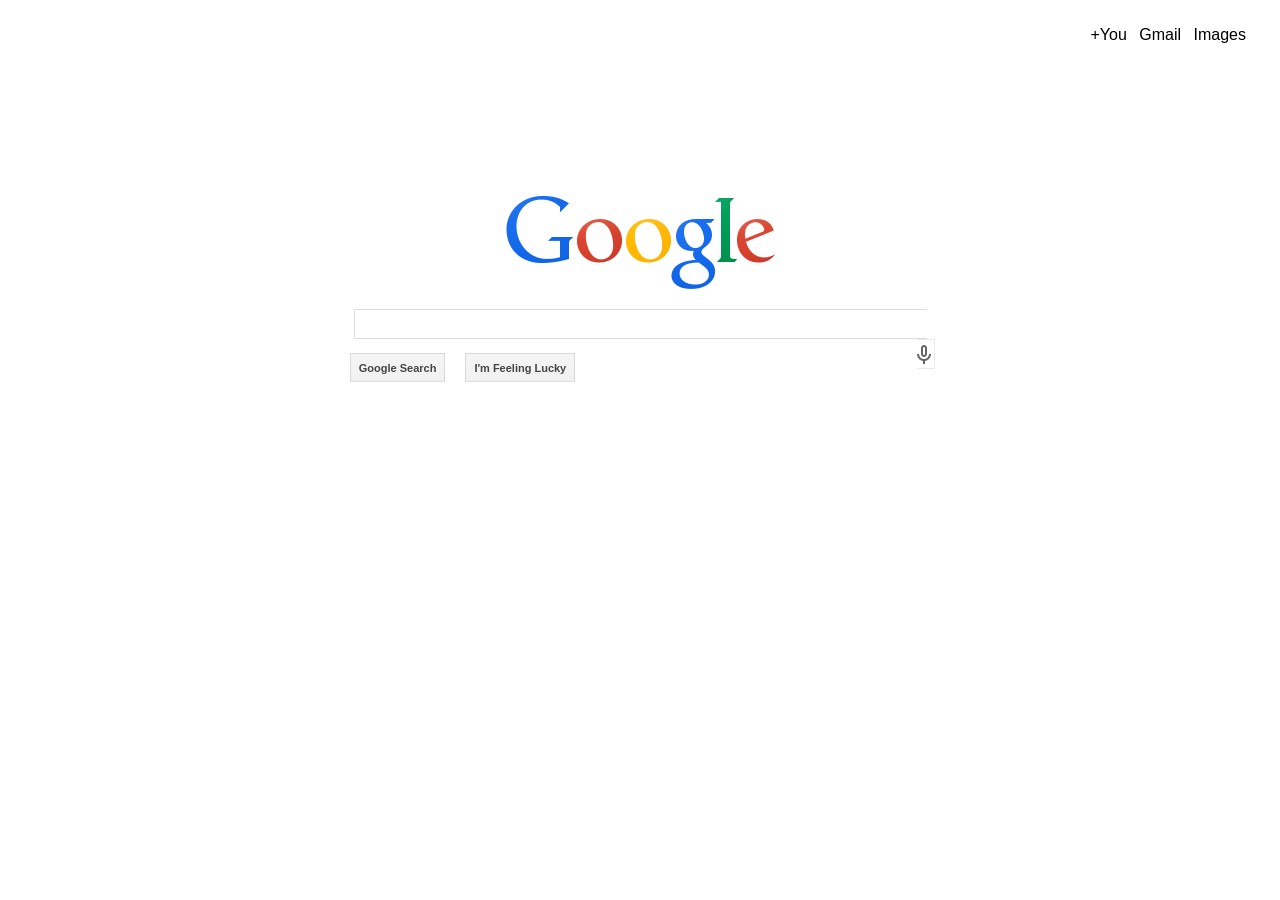
==== index.html @ c22f46a2 "implemented search and buttons" ====
<!DOCTYPE html>
<html lang="en">

<head>
	<meta charset='utf-8'>
	<link href="style.css" rel="stylesheet">
	<title> The Google Homepage </title>
</head>

<body>
	<div class="nav">
		<ul>
		<li>+You </li>
		<li>Gmail	</li>
		<li>Images	</li>
		</ul>
	</div>
	<div class="content">
		<center>
			<img alt="Google" src="img/logo11w.png"> 
			<div id="search-bar">
				<input type="text" name="search">
				<img id="mic" alt="mic" src="img/mic.gif">
			</div>
			<button class="btn"> Google Search </button>
			<button class="btn"> I'm Feeling Lucky </button>
		</center>
	</div>
</body>
</html>
---- style.css ----
.nav{
	display:block;
	position:fixed;
	right: 30px;
	top: 10px;

}

li {
	display: inline;
	margin: auto 4px;
	font: 13px;
	font-family: Arial, sans-serif;

}



.content{
	margin-top:195px;
}

img[alt="Google"]{
	height: 95px;
	width: 269px;
}

#search-bar{
	margin: 15px;
	width: 590px;
	height: 29px;

}

input[name="search"]{
	width: 568px;
	height: 26px;
	border: 1px solid #dcdcdc;
	border-right: none;
	display: inline-block;
}

#mic{
display: inline-block;
float:right;
width: 14px;
height: 19px;
border-top: 1px solid #dcdcdc;
border-right: 1px solid #dcdcdc;
border-bottom: 1px solid #dcdcdc;
border-left: none;
padding-top:4.5px;
padding-bottom:4.5px;
padding-right:3px;
opacity: 0.6;
}

.btn{
border: 1px solid #dcdcdc;
border-color: rgba(0,0,0,0.1);
color: #444!important;
font-size: 11px;
background: #f5f5f5;
background: -webkit-linear-gradient(top,#f5f5f5,#f1f1f1);
padding: 0 8px;
height: 29px;
font-weight: bold;
margin: 0px 8px;
}
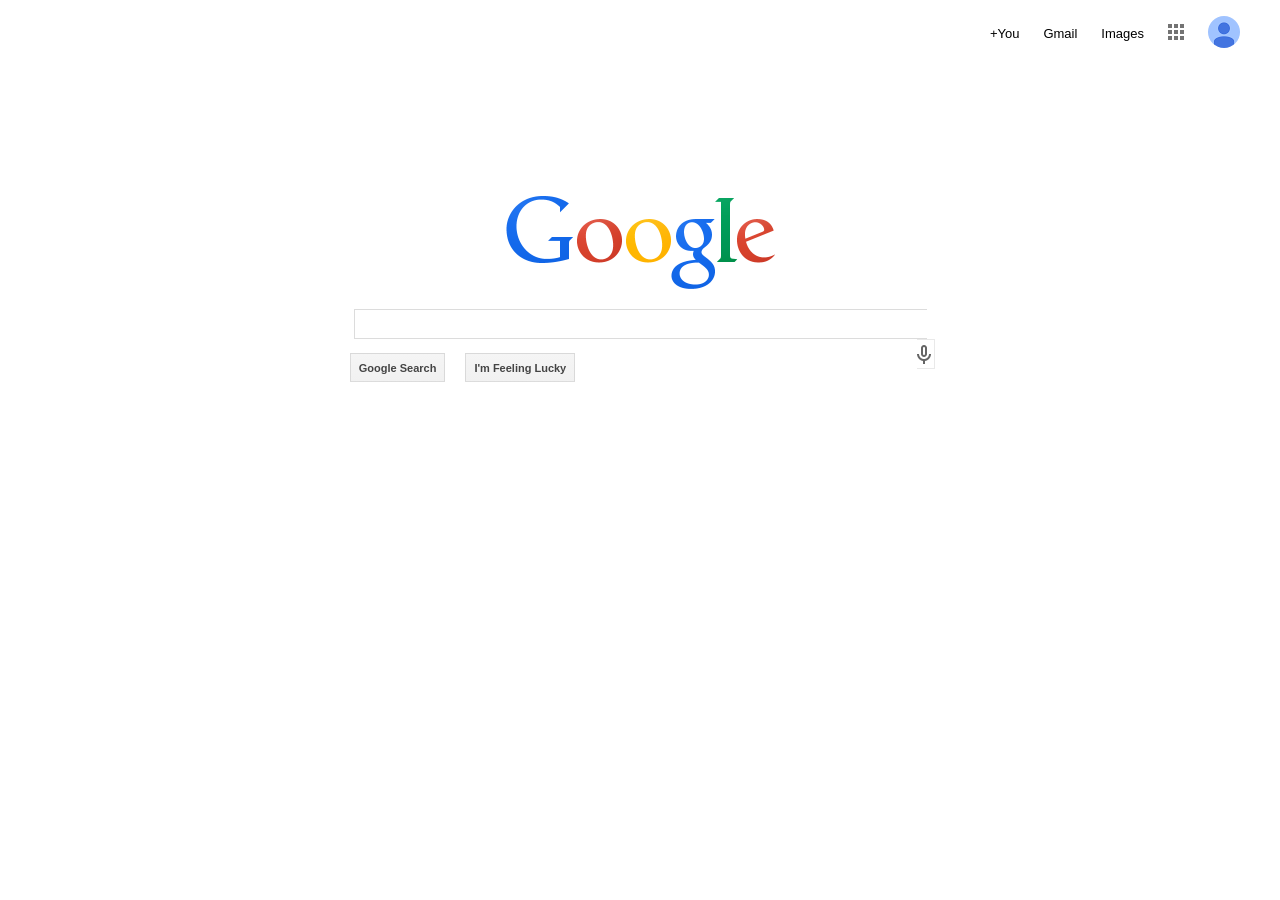
==== commit bb4dc262: "fix navbar css" ====
--- a/index.html
+++ b/index.html
@@ -14,6 +14,8 @@
 		<li>+You </li>
 		<li>Gmail	</li>
 		<li>Images	</li>
+		<li> <img src ="img/apps_icon.png" /> </li>
+		<li> <img id="face" src ="img/person.jpg" /> </li>
 		</ul>
 	</div>
 	<div class="content">
@@ -21,7 +23,7 @@
 			<img alt="Google" src="img/logo11w.png"> 
 			<div id="search-bar">
 				<input type="text" name="search">
-				<img id="mic" alt="mic" src="img/mic.gif">
+				<img id="mic" src="img/mic.gif"/>
 			</div>
 			<button class="btn"> Google Search </button>
 			<button class="btn"> I'm Feeling Lucky </button>
--- a/style.css
+++ b/style.css
@@ -2,18 +2,25 @@
 	display:block;
 	position:fixed;
 	right: 30px;
-	top: 10px;
+	top: 0px;
 
 }
 
 li {
-	display: inline;
-	margin: auto 4px;
-	font: 13px;
+	display: inline-block;
+	margin: auto 10px;
+	font-size: 13px;
 	font-family: Arial, sans-serif;
+	vertical-align: middle;
 
 }
 
+#face{
+
+	border-radius: 50%;
+	height: 32px;
+	width: 32px;
+}
 
 
 .content{
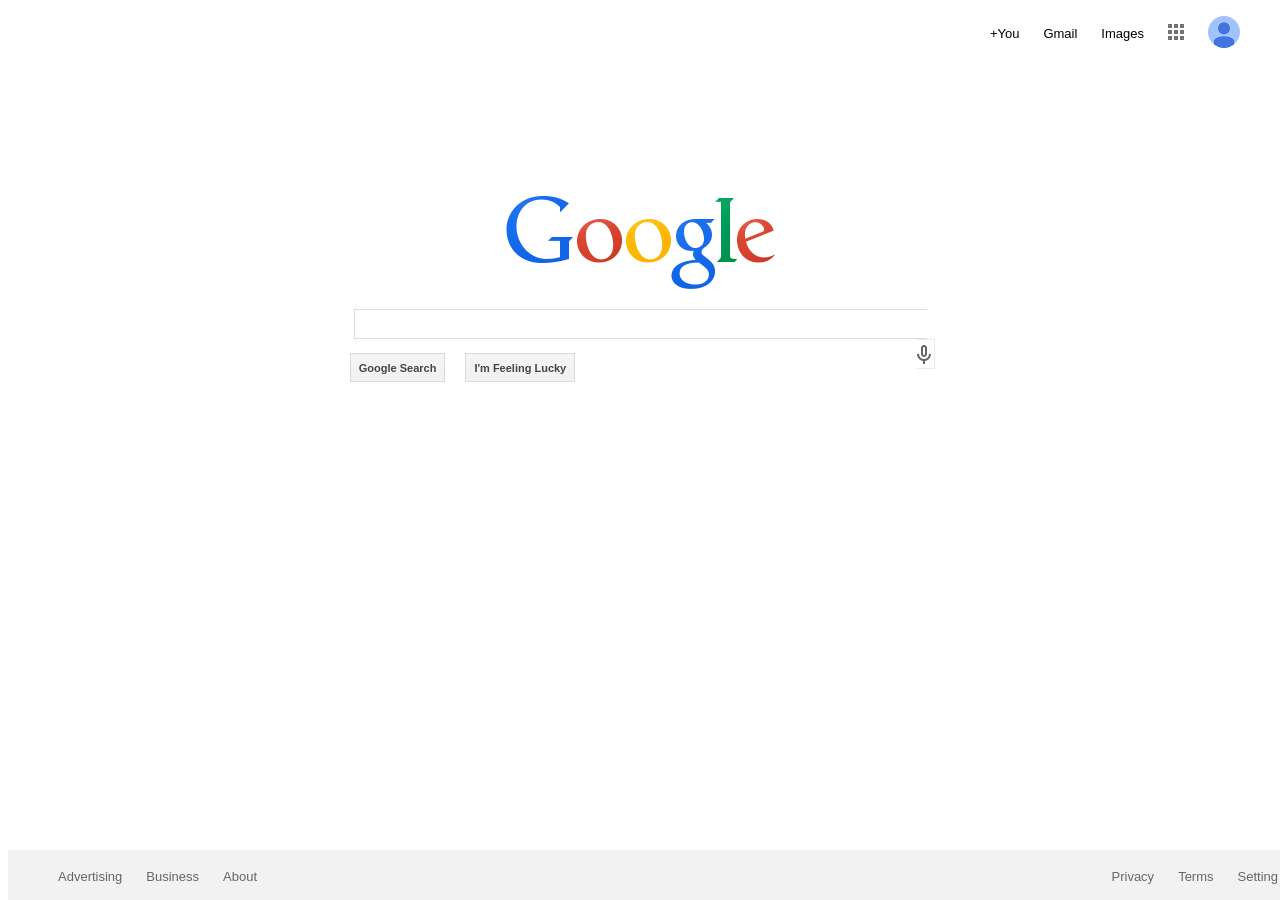
==== commit 9cfc074a: "added footer" ====
--- a/index.html
+++ b/index.html
@@ -29,5 +29,18 @@
 			<button class="btn"> I'm Feeling Lucky </button>
 		</center>
 	</div>
+
+	<footer>
+		<ul class="left-footer">
+			<li>Advertising	</li>
+			<li>Business </li>
+			<li>About</li>
+		</ul>
+		<ul class="right-footer">
+			<li>Privacy	</li>
+			<li>Terms </li>
+			<li>Setting</li>
+		</ul>
+	</footer>
 </body>
 </html>
--- a/style.css
+++ b/style.css
@@ -73,4 +73,23 @@
 height: 29px;
 font-weight: bold;
 margin: 0px 8px;
+}
+
+footer {
+	bottom:0px;
+	position: absolute;
+	background: #f2f2f2;
+	min-width: 100%;
+	color: #666;
+}
+
+
+.left-footer{
+	display:inline-block;
+	float: left;
+}
+
+.right-footer{
+	display:inline-block;
+	float: right;
 }
